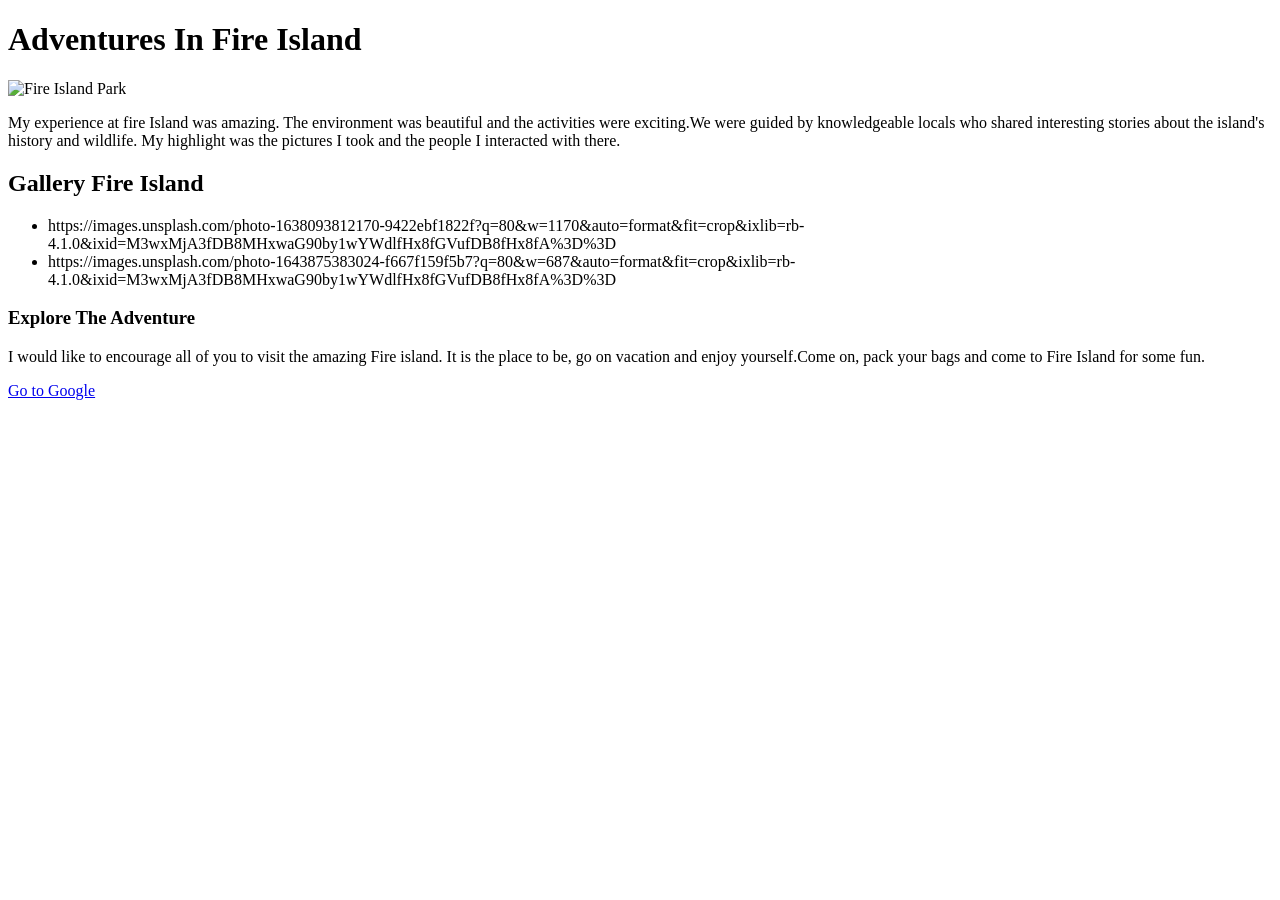
==== index.html @ 49338183 "Add files via upload" ====
<!DOCTYPE html>
<html lang="en">
    <head>
        <meta charset="UTF-8">
        <meta name="viewport" content="width=device-width, initial-scale=1.0">
        <title>Adventures In Fire Island</title>
    </head>
    <body>
        <header>
            <h1>Adventures In Fire Island</h1>
        </header>

        <section class = "hero">
            <img src="C:\Users\Dell\Downloads\park.jpg" alt="Fire Island Park">
            <p>My experience at fire Island was amazing. The environment was beautiful and the activities were exciting.We were guided by knowledgeable locals who shared interesting stories about the island's history and wildlife. My highlight was the pictures I took and the people I interacted with there.</p>
        </section>

        <section class = "Gallery">
            <h2>Gallery Fire Island</h2>
            <ul>
                <li>https://images.unsplash.com/photo-1638093812170-9422ebf1822f?q=80&w=1170&auto=format&fit=crop&ixlib=rb-4.1.0&ixid=M3wxMjA3fDB8MHxwaG90by1wYWdlfHx8fGVufDB8fHx8fA%3D%3D</li>
                <li>https://images.unsplash.com/photo-1643875383024-f667f159f5b7?q=80&w=687&auto=format&fit=crop&ixlib=rb-4.1.0&ixid=M3wxMjA3fDB8MHxwaG90by1wYWdlfHx8fGVufDB8fHx8fA%3D%3D</li>
            </ul>
        </section>

        <section class = "Explore">
            <h3>Explore The Adventure</h3>
            <p>I would like to encourage all of you to visit the amazing Fire island. It is the place to be, go on vacation and enjoy yourself.Come on, pack your bags and come to Fire Island for some fun. </p>
            <a href="https://unsplash.com/s/photos/nairobi-national-park">Go to Google</a>
        </section>
</body>
</html>
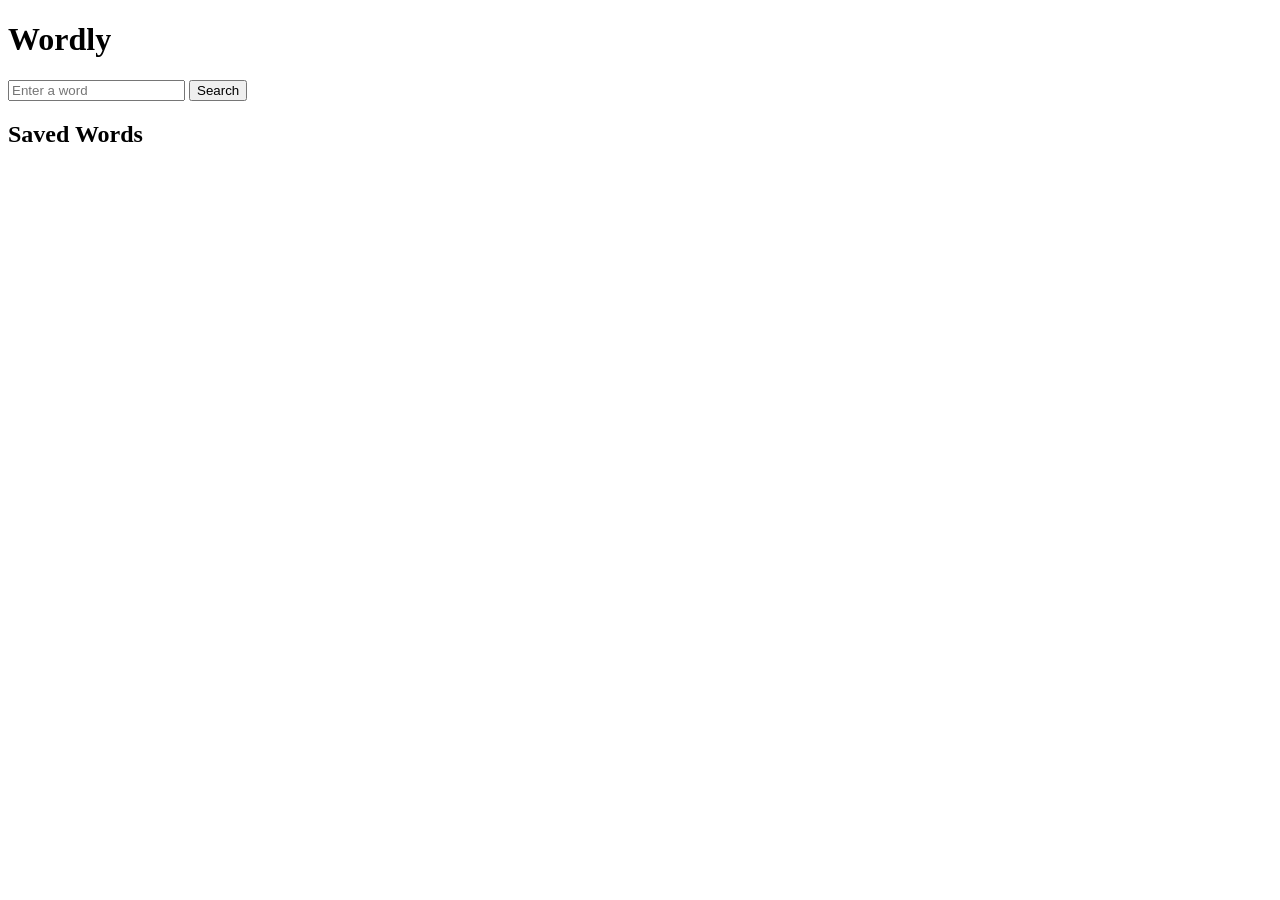
==== commit 19b7ad0b: "Add files via upload" ====
--- a/index.html
+++ b/index.html
@@ -1,32 +1,29 @@
 <!DOCTYPE html>
 <html lang="en">
-    <head>
-        <meta charset="UTF-8">
-        <meta name="viewport" content="width=device-width, initial-scale=1.0">
-        <title>Adventures In Fire Island</title>
-    </head>
-    <body>
-        <header>
-            <h1>Adventures In Fire Island</h1>
-        </header>
+<head> 
+    <meta charset="UTF-8">
+    <meta name="viewport" content="width=device-width, initial-scale=1.0">
+    <title>Wordly</title>
+    <link rel="stylesheet" href="style.css">
+</head>
+<body>
+    <div class="container">
+        <h1>Wordly</h1>
+        <form id="searchForm">
+            <input type="text" id="wordInput" placeholder="Enter a word" aria-label="word to search">
+            <button type="submit" id="searchBtn">Search</button>
+        </form>
+        <div id="result">
+            <!--Placeholder for dynamic content-->
+        </div>
+        <div id="savedWords">
+            <h2>Saved Words</h2>
+            <ul id="savedList"></ul>
+            </div>
+    </div>
+    
+    <script src="index.js"></script>
 
-        <section class = "hero">
-            <img src="C:\Users\Dell\Downloads\park.jpg" alt="Fire Island Park">
-            <p>My experience at fire Island was amazing. The environment was beautiful and the activities were exciting.We were guided by knowledgeable locals who shared interesting stories about the island's history and wildlife. My highlight was the pictures I took and the people I interacted with there.</p>
-        </section>
 
-        <section class = "Gallery">
-            <h2>Gallery Fire Island</h2>
-            <ul>
-                <li>https://images.unsplash.com/photo-1638093812170-9422ebf1822f?q=80&w=1170&auto=format&fit=crop&ixlib=rb-4.1.0&ixid=M3wxMjA3fDB8MHxwaG90by1wYWdlfHx8fGVufDB8fHx8fA%3D%3D</li>
-                <li>https://images.unsplash.com/photo-1643875383024-f667f159f5b7?q=80&w=687&auto=format&fit=crop&ixlib=rb-4.1.0&ixid=M3wxMjA3fDB8MHxwaG90by1wYWdlfHx8fGVufDB8fHx8fA%3D%3D</li>
-            </ul>
-        </section>
-
-        <section class = "Explore">
-            <h3>Explore The Adventure</h3>
-            <p>I would like to encourage all of you to visit the amazing Fire island. It is the place to be, go on vacation and enjoy yourself.Come on, pack your bags and come to Fire Island for some fun. </p>
-            <a href="https://unsplash.com/s/photos/nairobi-national-park">Go to Google</a>
-        </section>
 </body>
 </html>
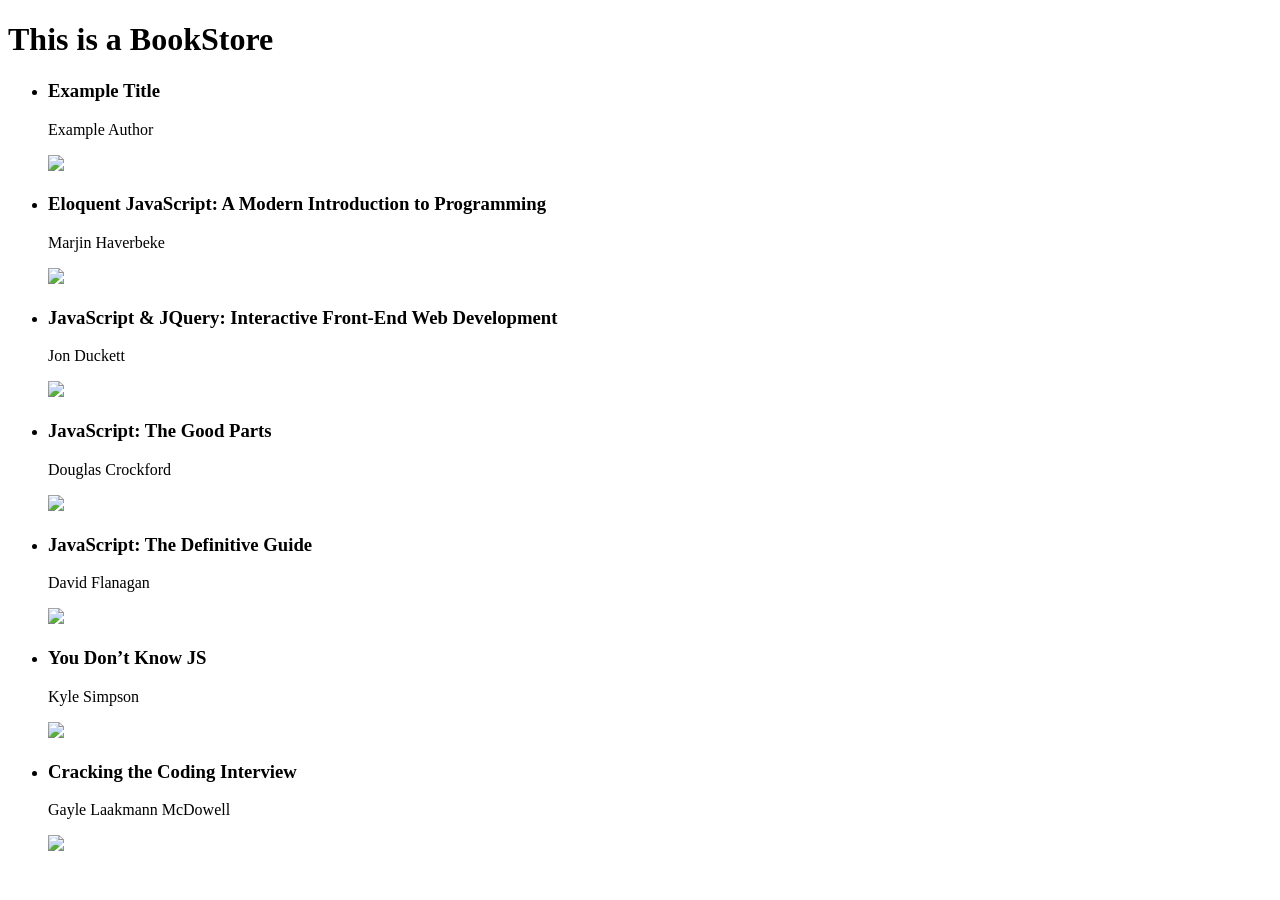
==== commit 6c2228d9: "Add files via upload" ====
--- a/index.html
+++ b/index.html
@@ -1,29 +1,25 @@
 <!DOCTYPE html>
-<html lang="en">
-<head> 
-    <meta charset="UTF-8">
-    <meta name="viewport" content="width=device-width, initial-scale=1.0">
-    <title>Wordly</title>
+<html>
+  <head>
+    <title>Creating and Inserting DOM Elements</title>
     <link rel="stylesheet" href="style.css">
-</head>
-<body>
-    <div class="container">
-        <h1>Wordly</h1>
-        <form id="searchForm">
-            <input type="text" id="wordInput" placeholder="Enter a word" aria-label="word to search">
-            <button type="submit" id="searchBtn">Search</button>
-        </form>
-        <div id="result">
-            <!--Placeholder for dynamic content-->
-        </div>
-        <div id="savedWords">
-            <h2>Saved Words</h2>
-            <ul id="savedList"></ul>
-            </div>
-    </div>
-    
+  </head>
+  <body>
+    <header> 
+      <h1 id="header">This is a BookStore</h1> 
+    </header>
+    <main>
+      <div class="list">
+        <ul id="book-list">
+          <li id = "delete-this">
+            <h3>Example Title</h3>
+            <p>Example Author</p>
+            <img src="https://i.ebayimg.com/images/g/1PUAAOSwBMJkMDxv/s-l500.webp">
+          </li>
+        </ul>
+      </div>
+    </main>
     <script src="index.js"></script>
-
-
-</body>
-</html>+  </body>
+  </html>
+  
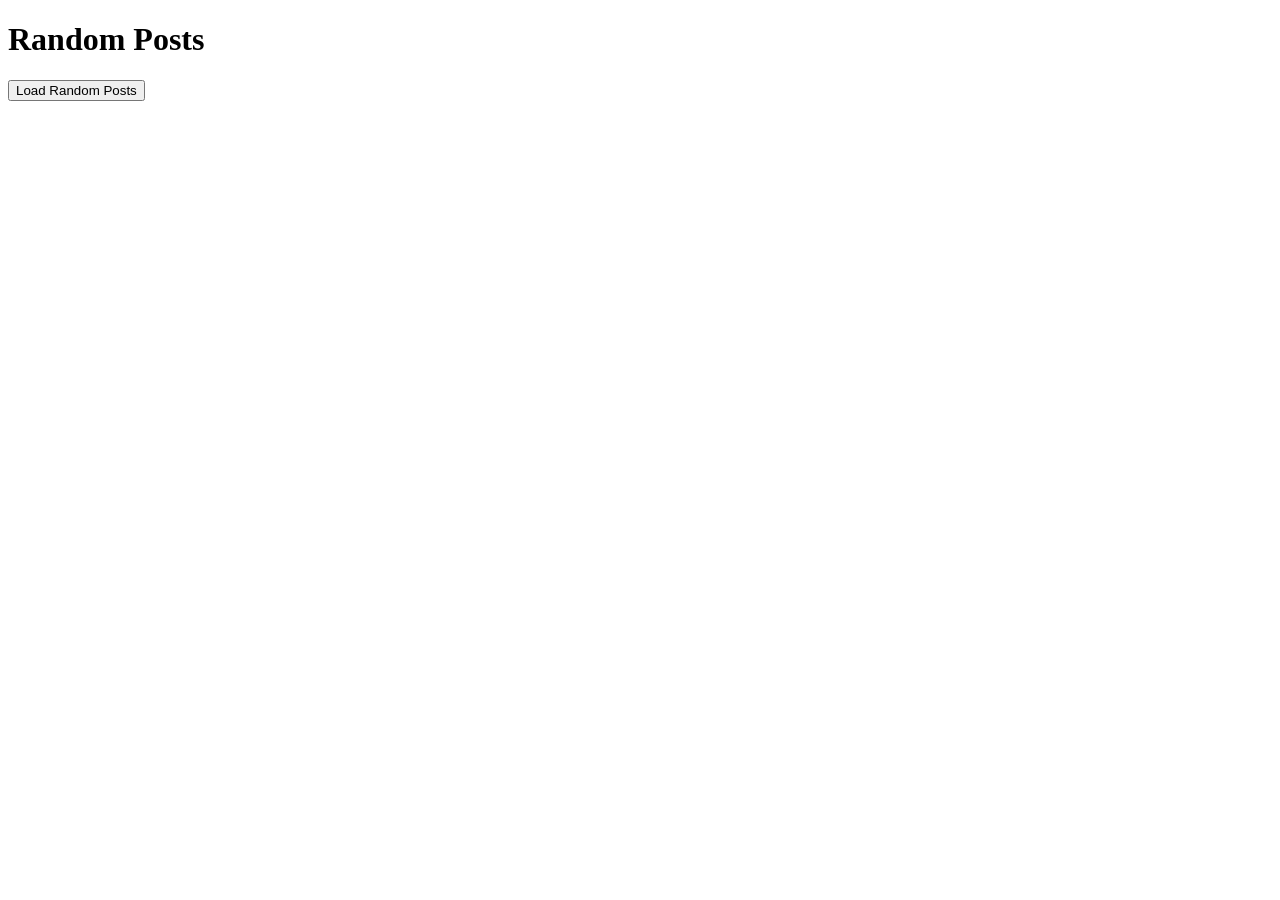
==== commit 4cc872e3: "Add files via upload" ====
--- a/index.html
+++ b/index.html
@@ -1,25 +1,17 @@
 <!DOCTYPE html>
-<html>
+<html lang="en">
   <head>
-    <title>Creating and Inserting DOM Elements</title>
+    <meta charset="UTF-8">
+    <meta name="viewport" content="width=device-width, initial-scale=1.0">
+    <title>Random Posts</title>
     <link rel="stylesheet" href="style.css">
   </head>
   <body>
-    <header> 
-      <h1 id="header">This is a BookStore</h1> 
-    </header>
-    <main>
-      <div class="list">
-        <ul id="book-list">
-          <li id = "delete-this">
-            <h3>Example Title</h3>
-            <p>Example Author</p>
-            <img src="https://i.ebayimg.com/images/g/1PUAAOSwBMJkMDxv/s-l500.webp">
-          </li>
-        </ul>
-      </div>
-    </main>
+    <div class = "container">
+      <h1> Random Posts </h1>
+      <button onclick="loadRandomPosts(0)">Load Random Posts</button>
+    <div id="posts"></div>
+    </div>
     <script src="index.js"></script>
   </body>
-  </html>
-  +</html>
